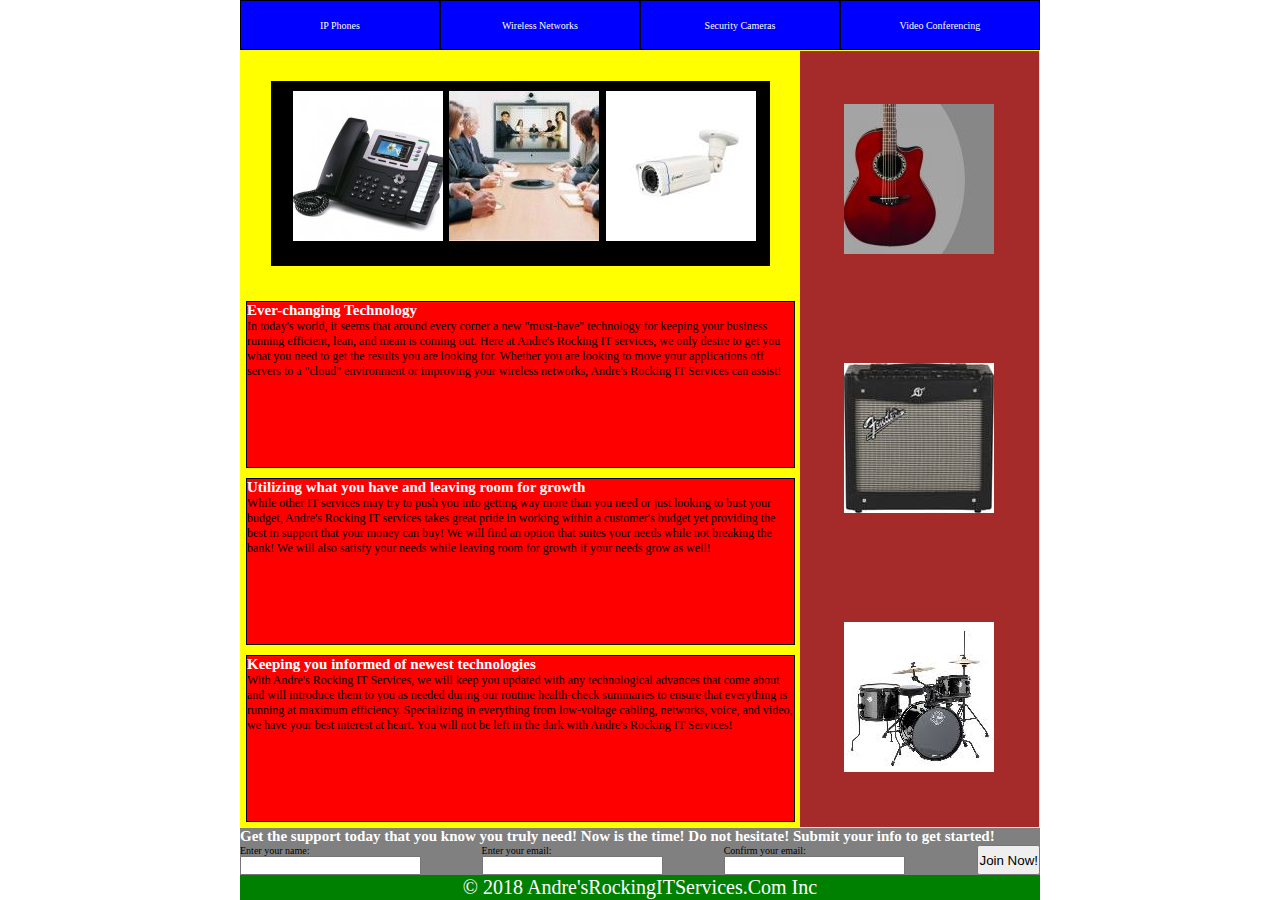
==== Homework4/index.html @ dc08d709 "Commit to Master" ====
<!DOCTYPE html>
<html lang="en">
<head>
  <meta charset="UTF-8">
  <meta name="viewport" content="width=device-width, initial-scale=1.0">
  <meta name="author" content="Andre Nasrah">
  <title>Andre's Rocking IT Services</title>
  <link rel="stylesheet" href="styles.css">
</head>
<body>
 <div class="container">

   <nav class="nav">
     <ul class="nav-list">
       <li class="nav-item">
        <a href="https://www.cisco.com/c/en/us/products/collaboration-endpoints/ip-phones/index.html" target="_blank">IP Phones</a>
       </li>
       <li class="nav-item">
        <a href="https://www.cisco.com/c/en/us/solutions/small-business/resource-center/networking/wireless-network.html" target="_blank">Wireless Networks</a>
       </li>
       <li class="nav-item">
        <a href="https://www.lorextechnology.com/?gclid=EAIaIQobChMIjZ_b59Dt3gIVR1SGCh3F-AcCEAAYASAAEgJksvD_BwE" target="_blank">Security Cameras</a>
       </li>
       <li class="nav-item">
        <a href="https://www.cisco.com/c/en/us/products/collaboration-endpoints/dx80/index.html"  target="_blank">Video Conferencing</a>
       </li>
     </ul>

    </nav>

     <div class="middle-content">
       <main class="main">
         <section class="gallery">
           <h6>.</h6>
           <figure class="gallery-img">
             <img src="phone.jpg" alt="phone image">
           </figure>
           <figure class="gallery-img">
             <img src="videoconf.jpg" alt="videoconf img">
            </figure>
            <figure class="gallery-img">
             <img src="camera.jpg" alt="camera img">
           </figure>
          </section>
          <article class="web-post">
           <h2>Ever-changing Technology</h2>
           <p> In today's world, it seems that around every corner a new "must-have" technology for keeping your business running efficient, lean, and mean is coming out. Here at Andre's Rocking IT services, we only desire to get you what you need to get the results you are looking for. Whether you are looking to move your applications off servers to a "cloud" environment or improving your wireless networks, Andre's Rocking IT Services can assist!</p>
          </article>
          <article class="web-post">
           <h2>Utilizing what you have and leaving room for growth</h2>
           <p> While other IT services may try to push you into getting way more than you need or just looking to bust your budget, Andre's Rocking IT services takes great pride in working within a customer's budget yet providing the best in support that your money can buy! We will find an option that suites your needs while not breaking the bank! We will also satisfy your needs while leaving room for growth if your needs grow as well!</p>
          </article>
           <article class="web-post">
            <h2>Keeping you informed of newest technologies</h2>
            <p> With Andre's Rocking IT Services, we will keep you updated with any technological advances that come about and will introduce them to you as needed during our routine health-check summaries to ensure that everything is running at maximum efficiency. Specializing in everything from low-voltage cabling, networks, voice, and video, we have your best interest at heart. You will not be left in the dark with Andre's Rocking IT Services!</p>
          </article>
        </main>

       <aside class="sidebar">
         <figure class="sidebar-img">
           <img src="guitara.jpg" alt="guitar img">
         </figure>
         <figure class="sidebar-img">
         <img src="fender.jpg" alt="fender img">
          </figure>
          <figure class="sidebar-img">
           <img src="drums.jpg" alt="drums img">
         </figure>
       </aside>
    </div> <!--end content div-->

    <h2>Get the support today that you know you truly need! Now is the time! Do not hesitate! Submit your info to get started!</h2>

    <form action="#" method="get" class="form">
      <div class="div">
        <label for="name">Enter your name: </label>
        <input type="text" name="name" id="name" required>
      </div>
      <div class="div">
        <label for="email">Enter your email: </label>
        <input type="email" name="email" id="email" required>
      </div>
      <div class="div">
        <label for="email">Confirm your email: </label>
        <input type="email" name="email" id="email2" required>
      </div>
      <input type="submit" value="Join Now!">
    </form>

   <footer class="footer">
     <span>&copy; 2018 Andre'sRockingITServices.Com Inc</span>
    </footer>

  </div> <!-- end container div-->
</body>
</html>
---- Homework4/styles.css ----
/* CSS RESET */
* {
  padding: 0;
  margin: 0;
}

*,
*::before,
*::after {
  box-sizing: inherit;
}


html {
  font-size: 62.5%; /* 1rem = 10px */
  box-sizing: border-box;
}

/* layout */

.container {
  width:800px;
  height:100vh;
  background-color:  grey;
  margin: 0 auto;
  display: flex;
  flex-direction: column;
  justify-content: space-between;
}

.nav {
  flex:0 0 50px;
  background-color:blue;
}

.middle-content {
 background-color:yellow;
 flex:1;
 display:flex;
 padding:1px;
}

.main {
  background-color:yellow;
  flex: 0 0 70%;
  display:flex;
  flex-direction:column;
  justify-content: space-around;
}


.gallery {
  background-color:black;
  flex:1;
  display:flex;
  justify-content: space-around;
  padding:1rem;
  margin: 3rem;
}

.gallery-img img{
  max-height: 100%;
  border:100px;

}
.web-post {
  background-color:red;
  border: 1px solid black;
  margin: 5px;
  flex:1;
}
.sidebar {
  background-color:brown;
  flex: 1;
  display:flex;
  flex-direction:column;
  justify-content:space-around;
  align-items: center;

}

.form {
  flex: 0 0 20px;
  display:flex;
  justify-content:center;
  margin:auto;
}

h6 {
  color:black;
}
h2 {
  color:white;
}

p {
  font-size: 12px;
}
.footer {
  flex: 0 0 25px;
  background-color:green;
  display:flex;
  justify-content: center;
  align-items: center;
  color:white;
  font-size:2rem;
}

/* NAVIGATION */

.nav-list {
list-style:none;
background-color:black;
height:100%;
display:flex;
}

.nav-item {
  flex: 1;
  border: 1px solid black;
  background-color:blue;
  display:flex;


}
.nav-item a {
  color: white;
  text-decoration: none;
  flex: 1;
  display: flex;
  align-items: center;
  justify-content: center;
}
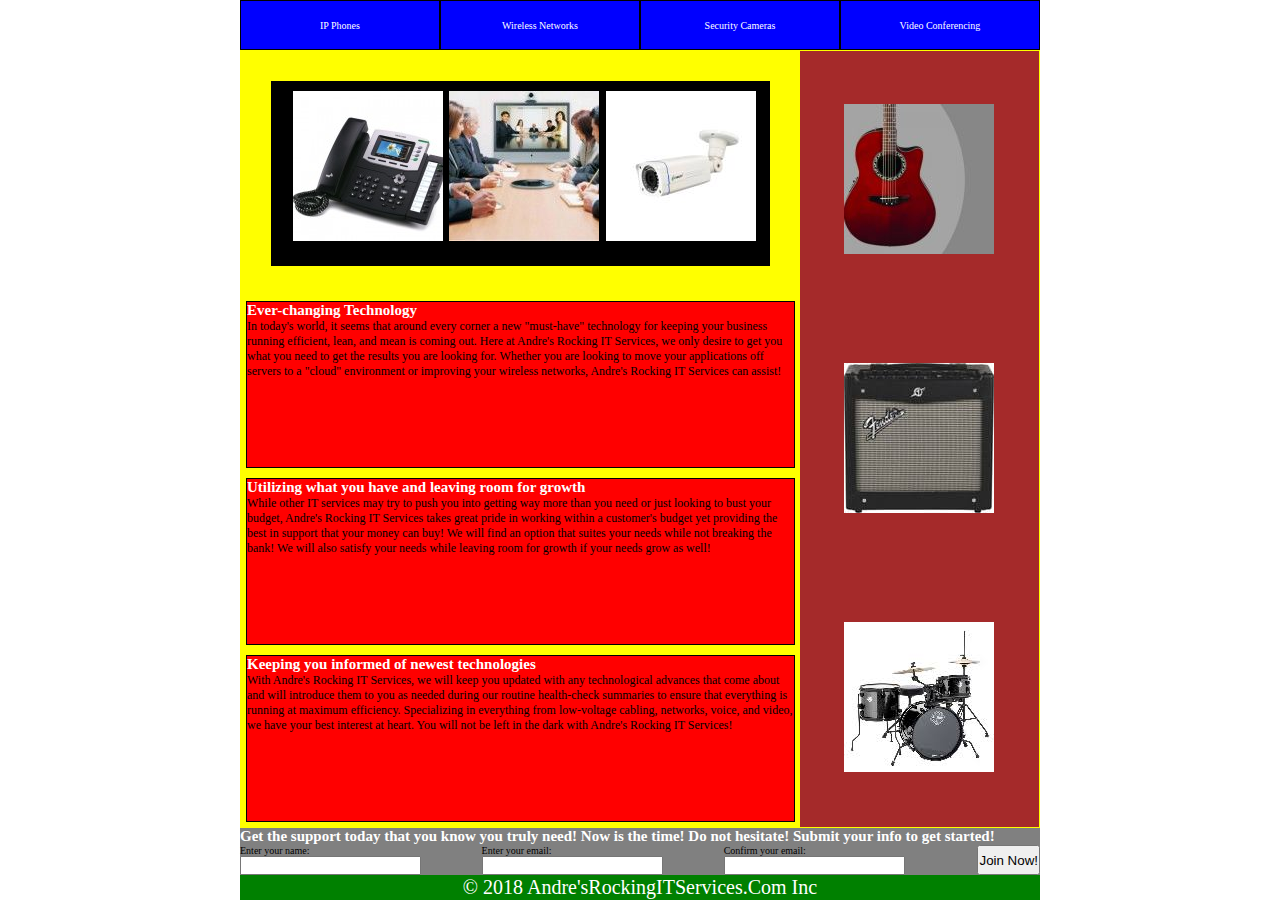
==== commit f5f49a6f: "Update index.html" ====
--- a/Homework4/index.html
+++ b/Homework4/index.html
@@ -44,11 +44,11 @@
           </section>
           <article class="web-post">
            <h2>Ever-changing Technology</h2>
-           <p> In today's world, it seems that around every corner a new "must-have" technology for keeping your business running efficient, lean, and mean is coming out. Here at Andre's Rocking IT services, we only desire to get you what you need to get the results you are looking for. Whether you are looking to move your applications off servers to a "cloud" environment or improving your wireless networks, Andre's Rocking IT Services can assist!</p>
+           <p> In today's world, it seems that around every corner a new "must-have" technology for keeping your business running efficient, lean, and mean is coming out. Here at Andre's Rocking IT Services, we only desire to get you what you need to get the results you are looking for. Whether you are looking to move your applications off servers to a "cloud" environment or improving your wireless networks, Andre's Rocking IT Services can assist!</p>
           </article>
           <article class="web-post">
            <h2>Utilizing what you have and leaving room for growth</h2>
-           <p> While other IT services may try to push you into getting way more than you need or just looking to bust your budget, Andre's Rocking IT services takes great pride in working within a customer's budget yet providing the best in support that your money can buy! We will find an option that suites your needs while not breaking the bank! We will also satisfy your needs while leaving room for growth if your needs grow as well!</p>
+           <p> While other IT services may try to push you into getting way more than you need or just looking to bust your budget, Andre's Rocking IT Services takes great pride in working within a customer's budget yet providing the best in support that your money can buy! We will find an option that suites your needs while not breaking the bank! We will also satisfy your needs while leaving room for growth if your needs grow as well!</p>
           </article>
            <article class="web-post">
             <h2>Keeping you informed of newest technologies</h2>
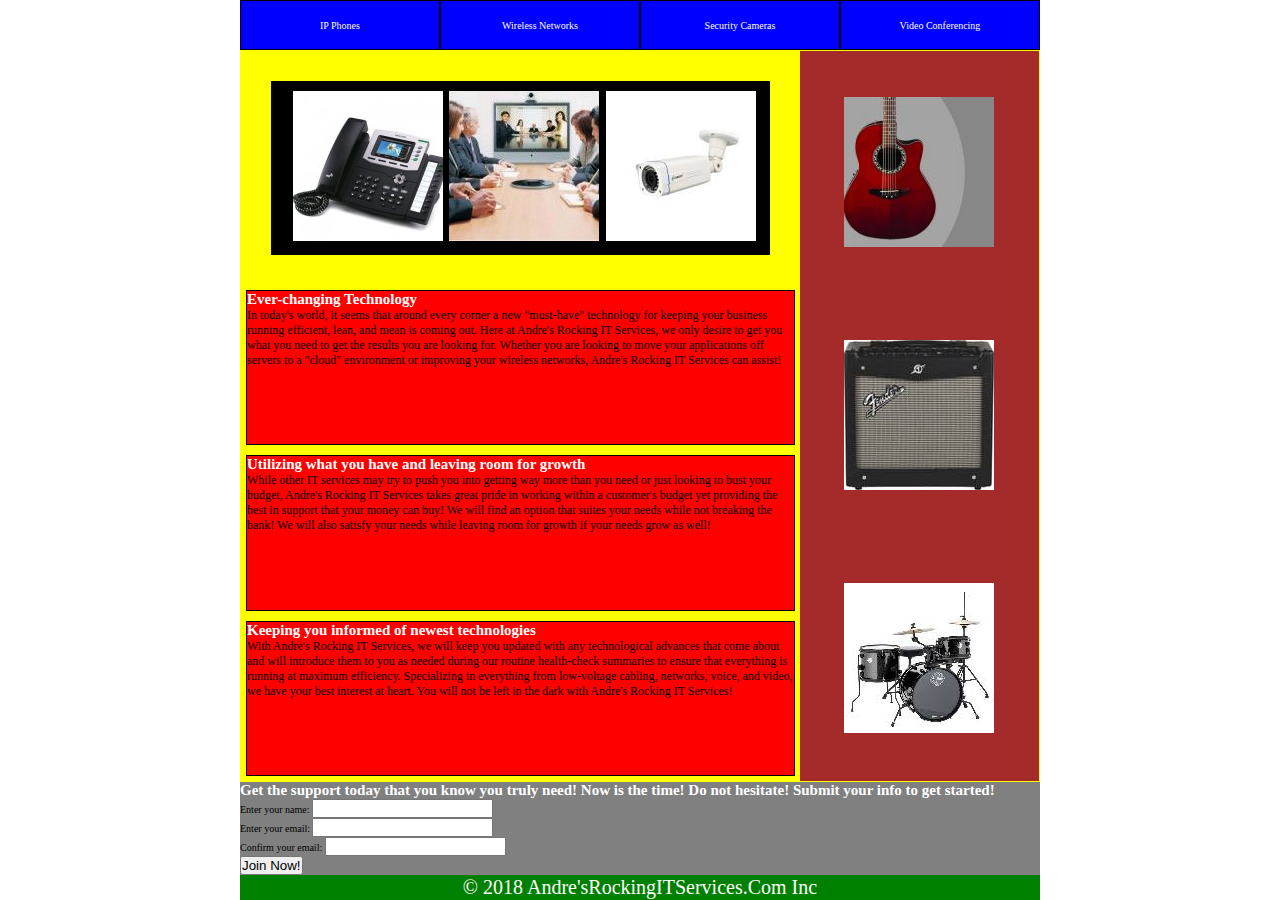
==== commit ac387a6a: "Updated" ====
--- a/Homework4/index.html
+++ b/Homework4/index.html
@@ -69,8 +69,9 @@
        </aside>
     </div> <!--end content div-->
 
+
+  <div class="formdiv">
     <h2>Get the support today that you know you truly need! Now is the time! Do not hesitate! Submit your info to get started!</h2>
-
     <form action="#" method="get" class="form">
       <div class="div">
         <label for="name">Enter your name: </label>
@@ -86,6 +87,7 @@
       </div>
       <input type="submit" value="Join Now!">
     </form>
+  </div>
 
    <footer class="footer">
      <span>&copy; 2018 Andre'sRockingITServices.Com Inc</span>
--- a/Homework4/styles.css
+++ b/Homework4/styles.css
@@ -20,7 +20,7 @@
 
 .container {
   width:800px;
-  height:100vh;
+  min-height:100vh;
   background-color:  grey;
   margin: 0 auto;
   display: flex;
@@ -81,8 +81,8 @@
 
 .form {
   flex: 0 0 20px;
-  display:flex;
-  justify-content:center;
+  /* display:flex;
+  justify-content:center; */
   margin:auto;
 }
 
